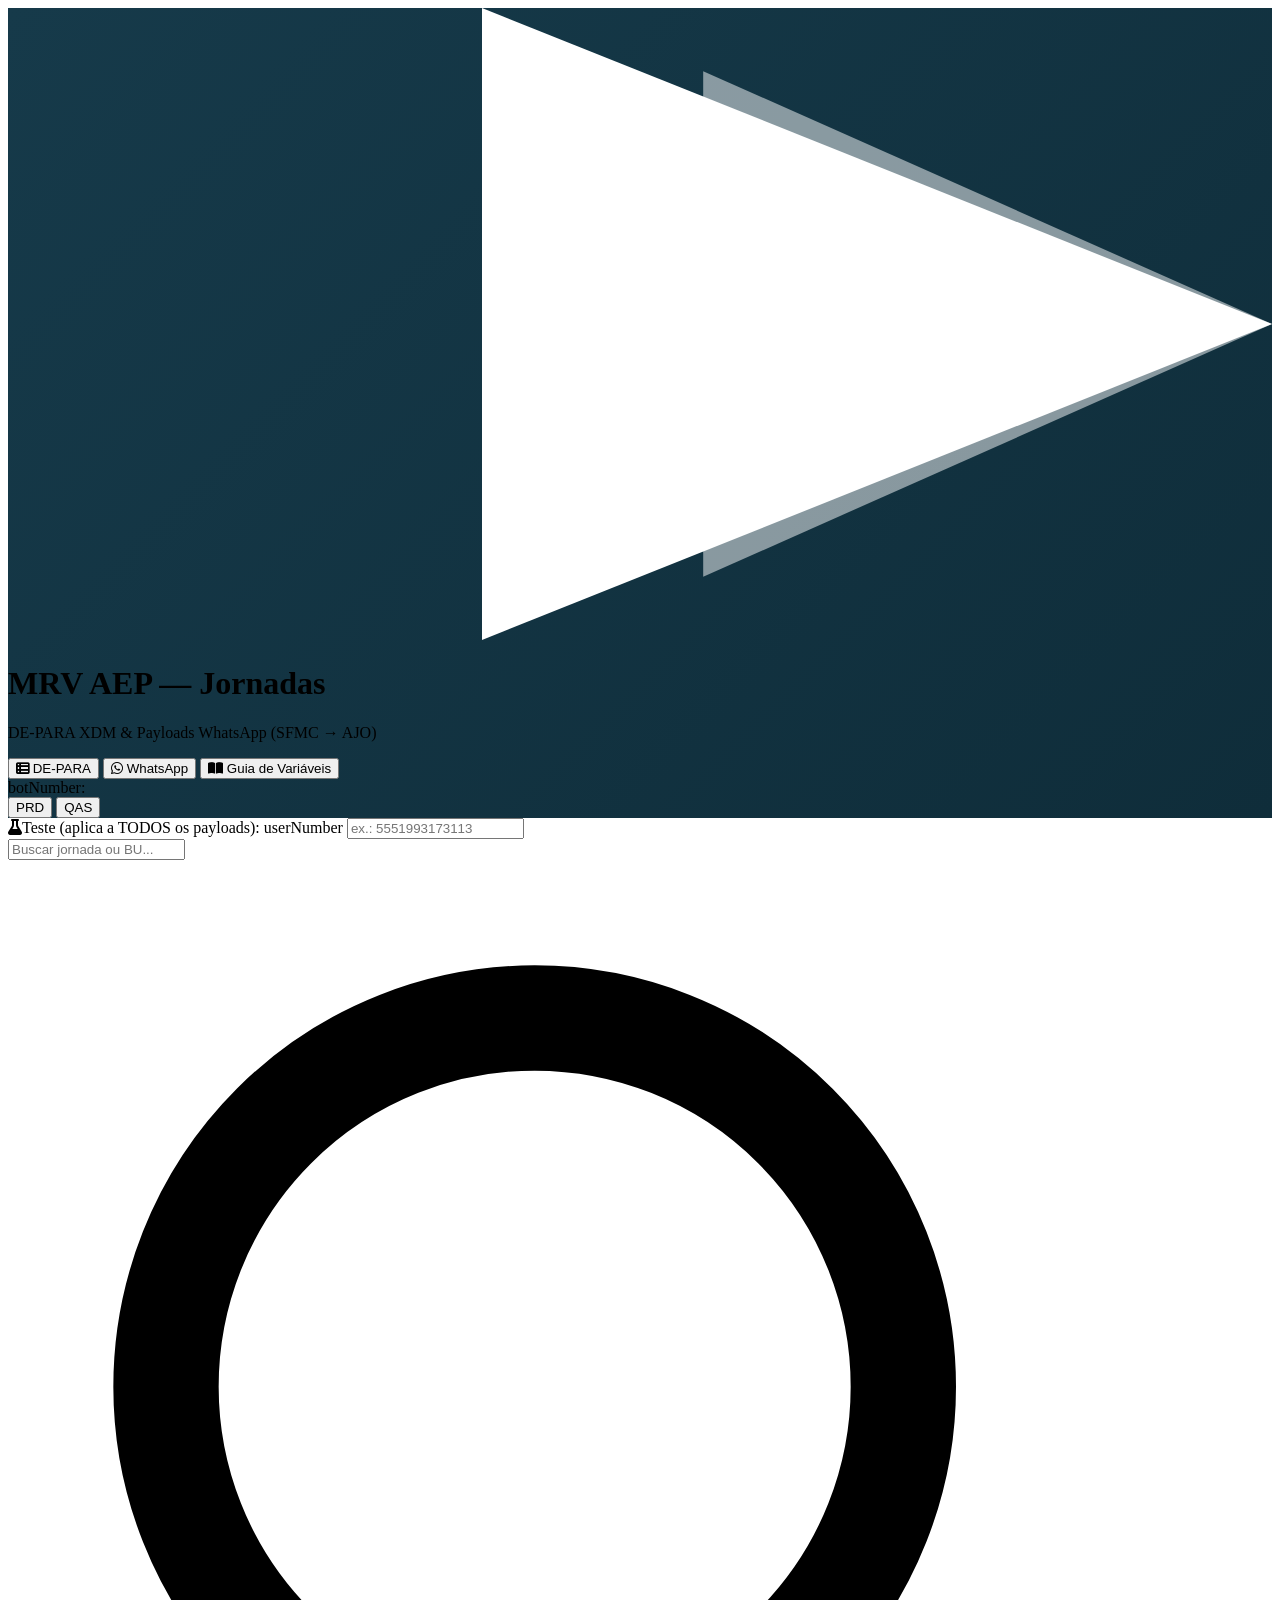
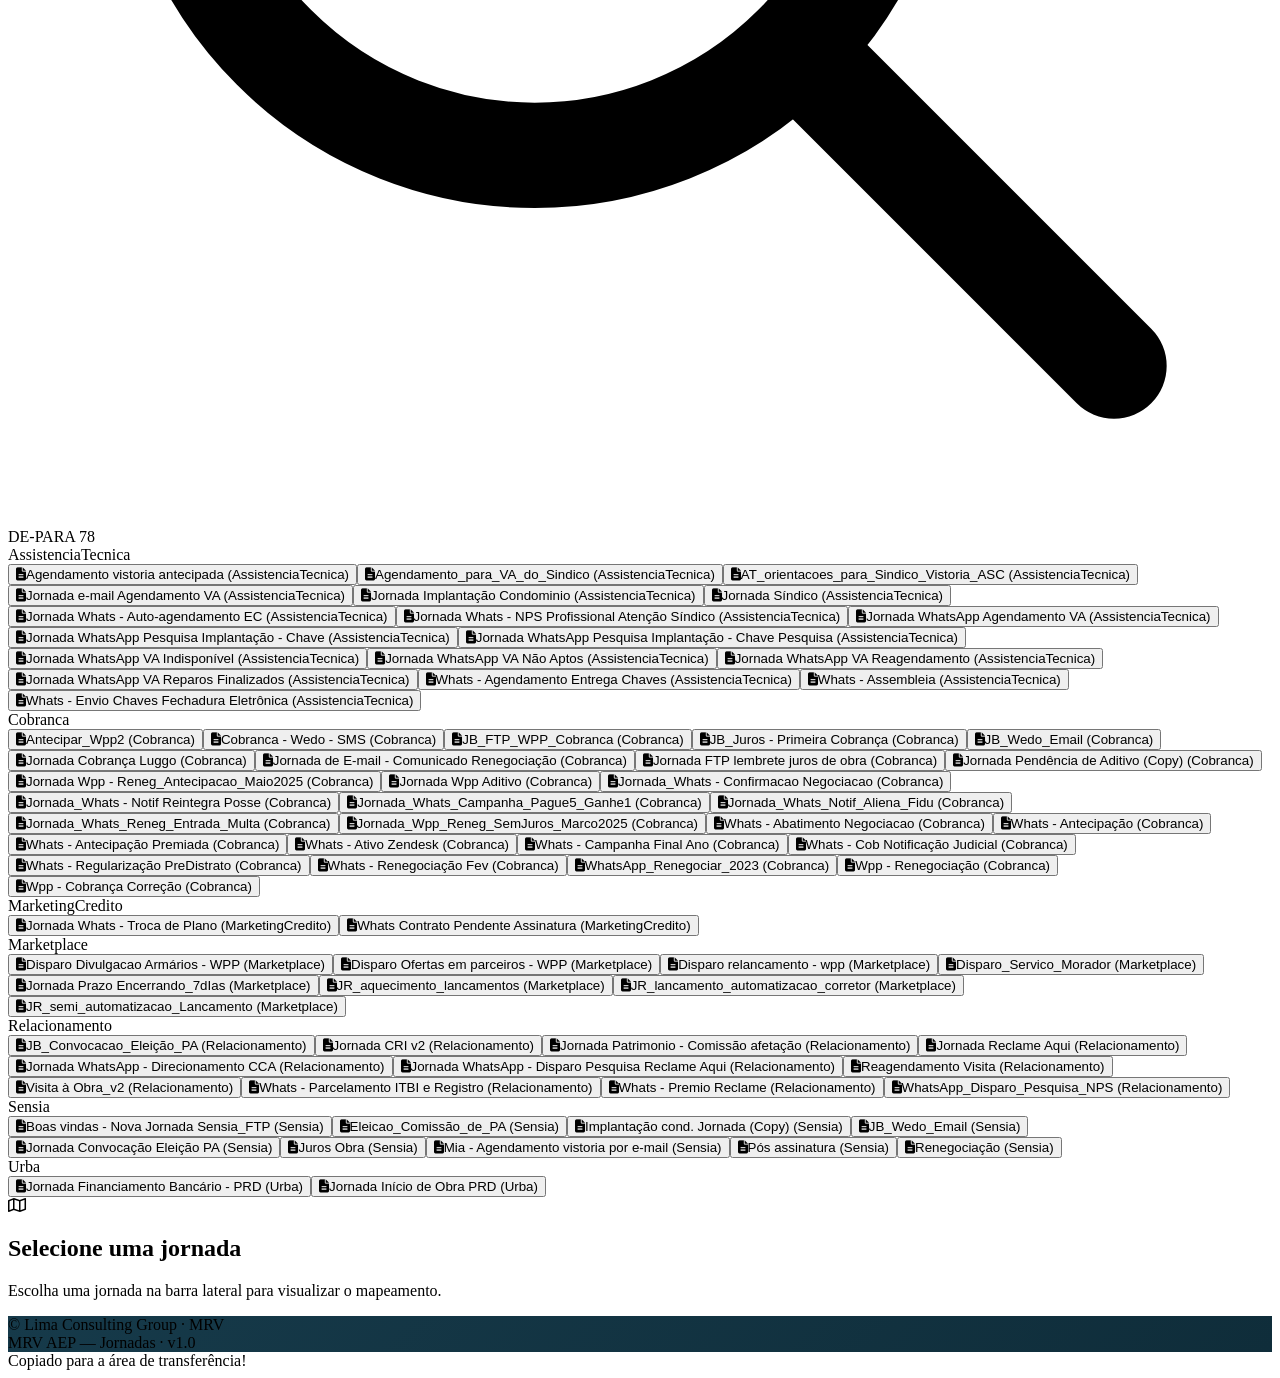
==== index.html @ f89f93eb "Jornada Boas Vindas Whatsapp (Relacionamento, nao-FTP): payload WhatsApp usa PROFILE Mesma família d" ====
<!DOCTYPE html>
<html lang="pt-BR" class="scroll-smooth">
<head>
    <meta charset="UTF-8">
    <meta name="viewport" content="width=device-width, initial-scale=1.0">
    <title>MRV AEP — Jornadas | Lima Consulting Group</title>
    <script src="https://cdn.tailwindcss.com"></script>
    <script>
        tailwind.config = {
            theme: {
                extend: {
                    colors: {
                        'lima-teal': '#163a4a',
                        'lima-dark': '#0f2d3a',
                        'lima-orange': '#e8721c',
                        'lima-orange-light': '#f59e0b',
                        'lima-light': '#f0f7fa'
                    },
                    fontFamily: { sans: ['Inter', 'sans-serif'] }
                }
            }
        };
    </script>
    <link href="https://fonts.googleapis.com/css2?family=Inter:wght@400;500;600;700;800&display=swap" rel="stylesheet">
    <link rel="stylesheet" href="https://cdnjs.cloudflare.com/ajax/libs/font-awesome/6.4.0/css/all.min.css">
    <link rel="stylesheet" href="./styles.css">
</head>
<body class="bg-slate-50 text-slate-800 h-screen flex flex-col overflow-hidden font-sans">

    <!-- HERO / HEADER -->
    <header class="hero-section text-white relative overflow-hidden flex-shrink-0">
        <div class="absolute inset-0 opacity-5 pointer-events-none">
            <svg class="absolute right-0 top-0 h-full w-1/2" viewBox="0 0 400 200" fill="none" preserveAspectRatio="none">
                <polygon points="150,0 400,100 150,200" fill="white"/>
                <polygon points="220,20 400,100 220,180" fill="white" opacity="0.5"/>
            </svg>
        </div>
        <div class="relative z-10 px-6 py-4 flex items-center justify-between gap-4 flex-wrap">
            <div class="flex items-center gap-4">
                <img src="https://res.cloudinary.com/lima-consulting-group/images/f_auto,q_auto/v1738255448/lcg-full-color-2024_102937c6c5/lcg-full-color-2024_102937c6c5.png?_i=AA"
                     alt="LIMA Consulting Group" class="h-9 brightness-0 invert" onerror="this.style.display='none'">
                <div class="border-l border-white/20 pl-4">
                    <h1 class="text-lg font-bold leading-tight">MRV AEP — Jornadas</h1>
                    <p class="text-xs text-slate-300">DE-PARA XDM &amp; Payloads WhatsApp (SFMC → AJO)</p>
                </div>
            </div>
            <div class="flex items-center gap-3">
                <!-- Switcher de visão -->
                <div class="inline-flex rounded-lg overflow-hidden border border-white/20 text-sm">
                    <button id="tab-depara" onclick="setView('depara')" class="px-4 py-1.5 font-semibold transition-colors">
                        <i class="fa-solid fa-table-list mr-1"></i> DE-PARA
                    </button>
                    <button id="tab-whatsapp" onclick="setView('whatsapp')" class="px-4 py-1.5 font-semibold transition-colors">
                        <i class="fa-brands fa-whatsapp mr-1"></i> WhatsApp
                    </button>
                    <button id="tab-guia" onclick="setView('guia')" class="px-4 py-1.5 font-semibold transition-colors">
                        <i class="fa-solid fa-book-open mr-1"></i> Guia de Variáveis
                    </button>
                </div>
                <!-- Toggle PRD/QAS (só na visão WhatsApp) -->
                <div id="env-toggle" class="hidden items-center gap-2">
                    <span class="text-xs text-slate-300">botNumber:</span>
                    <div class="inline-flex rounded-lg overflow-hidden border border-white/20 text-sm">
                        <button id="btn-prd" onclick="setBotEnv('PRD')" class="px-3 py-1.5 font-semibold transition-colors">PRD</button>
                        <button id="btn-qas" onclick="setBotEnv('QAS')" class="px-3 py-1.5 font-semibold transition-colors">QAS</button>
                    </div>
                </div>
            </div>
        </div>
    </header>

    <!-- Barra de teste (visão WhatsApp): userNumber vale em PRD e QAS; demais overrides só em QAS -->
    <div id="qas-overrides" class="hidden flex-shrink-0 bg-amber-50 border-b border-amber-200 px-6 py-2">
        <div class="flex items-center gap-x-5 gap-y-2 flex-wrap text-xs">
            <span class="font-semibold text-amber-800"><i class="fa-solid fa-flask mr-1"></i>Teste (aplica a TODOS os payloads):</span>
            <label class="flex items-center gap-1.5 text-slate-600">
                userNumber
                <input id="qas-user" type="text" placeholder="ex.: 5551993173113" oninput="setQasOverride('userNumber', this.value)"
                    class="px-2 py-1 rounded border border-amber-300 w-44 outline-none focus:border-lima-teal focus:ring-2 focus:ring-lima-teal/20">
            </label>
            <span id="qas-only" style="display:none">
                <span class="text-amber-700 font-semibold mr-1">QAS:</span>
                <label class="flex items-center gap-1.5 text-slate-600">
                    templateName
                    <input id="qas-template" type="text" placeholder="(auto: _prd→_qas)" oninput="setQasOverride('templateName', this.value)"
                        class="px-2 py-1 rounded border border-amber-300 w-56 font-mono outline-none focus:border-lima-teal focus:ring-2 focus:ring-lima-teal/20">
                </label>
                <label class="flex items-center gap-1.5 text-slate-600">
                    namespaceId
                    <input id="qas-ns" type="text" oninput="setQasOverride('namespaceId', this.value)"
                        class="px-2 py-1 rounded border border-amber-300 w-72 font-mono outline-none focus:border-lima-teal focus:ring-2 focus:ring-lima-teal/20">
                </label>
                <label class="flex items-center gap-1.5 text-slate-600 cursor-pointer select-none">
                    <input id="qas-suffix" type="checkbox" checked onchange="setQasOverride('suffixSwap', this.checked)" class="accent-lima-teal">
                    trocar sufixo <code class="text-amber-700">_prd</code> → <code class="text-amber-700">_qas</code>
                </label>
            </span>
        </div>
    </div>

    <!-- LAYOUT: sidebar + main -->
    <div class="flex flex-1 overflow-hidden">
        <aside class="w-80 bg-white border-r border-slate-200 flex flex-col overflow-hidden flex-shrink-0">
            <div class="p-4 border-b border-slate-200">
                <div class="relative">
                    <input type="text" id="searchInput" placeholder="Buscar jornada ou BU..."
                        class="w-full px-4 py-2 pl-10 rounded-lg border border-slate-300 focus:border-lima-teal focus:ring-2 focus:ring-lima-teal/20 text-sm outline-none transition">
                    <svg class="absolute left-3 top-1/2 -translate-y-1/2 w-4 h-4 text-slate-400" fill="none" stroke="currentColor" viewBox="0 0 24 24">
                        <path stroke-linecap="round" stroke-linejoin="round" stroke-width="2" d="M21 21l-6-6m2-5a7 7 0 11-14 0 7 7 0 0114 0z"/>
                    </svg>
                </div>
                <div class="mt-2 flex items-center justify-between text-xs text-slate-500">
                    <span id="view-label" class="uppercase tracking-wider font-semibold">DE-PARA</span>
                    <span id="count-badge" class="bg-lima-teal text-white px-2 py-0.5 rounded-full font-semibold">0</span>
                </div>
            </div>
            <div class="flex-1 overflow-y-auto p-3 lima-scroll" id="sidebar-content"></div>
        </aside>

        <main class="flex-1 overflow-y-auto p-6 lima-scroll" id="main-content">
            <div class="flex flex-col items-center justify-center h-full text-center text-slate-400">
                <i class="fa-regular fa-map text-6xl mb-4 opacity-40"></i>
                <h2 class="text-xl font-bold text-slate-600 mb-1">Selecione uma jornada</h2>
                <p class="max-w-sm text-sm">Escolha uma jornada na barra lateral para visualizar o mapeamento.</p>
            </div>
        </main>
    </div>

    <!-- FOOTER -->
    <footer class="hero-section text-white flex-shrink-0">
        <div class="px-6 py-3 flex items-center justify-between text-xs flex-wrap gap-2">
            <div class="flex items-center gap-3">
                <img src="https://res.cloudinary.com/lima-consulting-group/images/f_auto,q_auto/v1738255448/lcg-full-color-2024_102937c6c5/lcg-full-color-2024_102937c6c5.png?_i=AA"
                     alt="LIMA Consulting Group" class="h-6 brightness-0 invert" onerror="this.style.display='none'">
                <span class="text-slate-300">© Lima Consulting Group · MRV</span>
            </div>
            <span class="text-slate-400">MRV AEP — Jornadas · v1.0</span>
        </div>
    </footer>

    <!-- Toast -->
    <div id="toast" class="fixed bottom-4 right-4 bg-lima-teal text-white px-4 py-2 rounded-lg shadow-lg transition-opacity duration-300 opacity-0 pointer-events-none z-50">
        Copiado para a área de transferência!
    </div>

    <!-- Loader com cache-busting só em localhost (dev): evita ter que dar Ctrl+F5 a
         cada mudança. No GitHub Pages usa cache normal (com revalidação). document.write
         mantém a ordem síncrona (data.js antes de app.js) e o timing do DOMContentLoaded. -->
    <script>
        (function () {
            var ver = 'a9b004db15';  /* BUILD_VER: carimbado pelo build_site.py (hash de data.js+app.js) */
            var dev = location.hostname === 'localhost' || location.hostname === '127.0.0.1';
            var q = '?v=' + (dev ? Date.now() : ver);
            document.write('<script src="./data.js' + q + '"><\/script>');
            document.write('<script src="./app.js' + q + '"><\/script>');
        })();
    </script>
</body>
</html>
---- styles.css ----
/* MRV AEP — Jornadas · estilo Lima Consulting Group
   Tokens lima vêm do tailwind.config no index.html; aqui só o que o Tailwind
   utilitário não cobre (gradientes da marca, scrollbar, viewer JSON, etc.). */

.hero-section {
    background: linear-gradient(135deg, #163a4a 0%, #0f2d3a 100%);
}

/* Scrollbar discreta */
.lima-scroll::-webkit-scrollbar { width: 8px; height: 8px; }
.lima-scroll::-webkit-scrollbar-thumb {
    background-color: rgba(22, 58, 74, 0.25);
    border-radius: 10px;
}
.lima-scroll::-webkit-scrollbar-thumb:hover {
    background-color: rgba(22, 58, 74, 0.45);
}

/* Visualizador de JSON (payloads WhatsApp) */
.json-viewer {
    background: #0f2d3a;
    color: #d7e3e8;
    padding: 1rem;
    border-radius: 0.5rem;
    font-family: 'SFMono-Regular', Consolas, 'Liberation Mono', monospace;
    white-space: pre-wrap;
    word-break: break-word;
    overflow-x: auto;
    font-size: 0.8rem;
    line-height: 1.5;
    max-height: 60vh;
    overflow-y: auto;
}

/* Destaque de variáveis {{...}} dentro do JSON AJO */
.json-viewer .var-ok { color: #f59e0b; font-weight: 600; }
.json-viewer .var-warn { color: #fca5a5; font-weight: 600; }

/* Chip monospace (campos CSV/XDM na tabela DE-PARA) */
.code-chip {
    font-family: 'SFMono-Regular', Consolas, monospace;
    background: #f0f7fa;
    border: 1px solid #d7e3e8;
    padding: 2px 8px;
    border-radius: 6px;
    font-size: 0.8rem;
    color: #163a4a;
}

/* Animação de entrada do conteúdo */
.fade-in { animation: fadeIn 0.35s ease; }
@keyframes fadeIn {
    from { opacity: 0; transform: translateY(8px); }
    to { opacity: 1; transform: translateY(0); }
}

/* Realce de busca */
.search-highlight { background: #fde68a; border-radius: 2px; }

/* ============================ Guia de Variáveis ============================ */
/* Classes usadas pelo HTML gerado no build (sectionsHtml em data.js).
   NÃO usar Tailwind aqui: o purge do CSS da extensão não escaneia o data.js. */
.guide-body h2 { font-size: 1.05rem; font-weight: 800; color: #163a4a; margin: 1.4rem 0 .5rem; padding-bottom: .25rem; border-bottom: 2px solid #f0f7fa; }
.guide-body h2:first-child { margin-top: 0; }
.guide-body h3 { font-size: .92rem; font-weight: 700; color: #0f2d3a; margin: 1rem 0 .35rem; }
.guide-body p { font-size: .85rem; color: #334155; margin: .35rem 0; line-height: 1.55; }
.guide-body blockquote { border-left: 3px solid #e8721c; background: #fff7ed; padding: .5rem .75rem; margin: .5rem 0 1rem; font-size: .82rem; color: #7c2d12; border-radius: 0 .5rem .5rem 0; }
.guide-table-wrap { overflow-x: auto; margin: .5rem 0 1rem; }
.guide-table { width: 100%; border-collapse: collapse; font-size: .78rem; }
.guide-table th { background: #f0f7fa; color: #163a4a; text-align: left; padding: .4rem .6rem; border: 1px solid #e2e8f0; white-space: nowrap; }
.guide-table td { padding: .4rem .6rem; border: 1px solid #e2e8f0; vertical-align: top; color: #334155; }
.guide-table tr:nth-child(even) td { background: #fafcfd; }
.guide-code { background: #0f2d3a; color: #d7e2e6; padding: .75rem 1rem; border-radius: .5rem; font-size: .74rem; line-height: 1.5; overflow-x: auto; white-space: pre; margin: .5rem 0 1rem; font-family: ui-monospace, 'Cascadia Code', Consolas, monospace; }
.guide-inline { background: #f0f7fa; color: #0f2d3a; padding: 0 .3rem; border-radius: .25rem; font-family: ui-monospace, Consolas, monospace; font-size: .9em; word-break: break-word; }
.guide-list { list-style: disc; padding-left: 1.25rem; margin: .25rem 0 1rem; font-size: .84rem; color: #334155; }
.guide-list li { margin: .2rem 0; line-height: 1.5; }
.guide-body mark { background: #fde68a; padding: 0 2px; border-radius: 2px; }
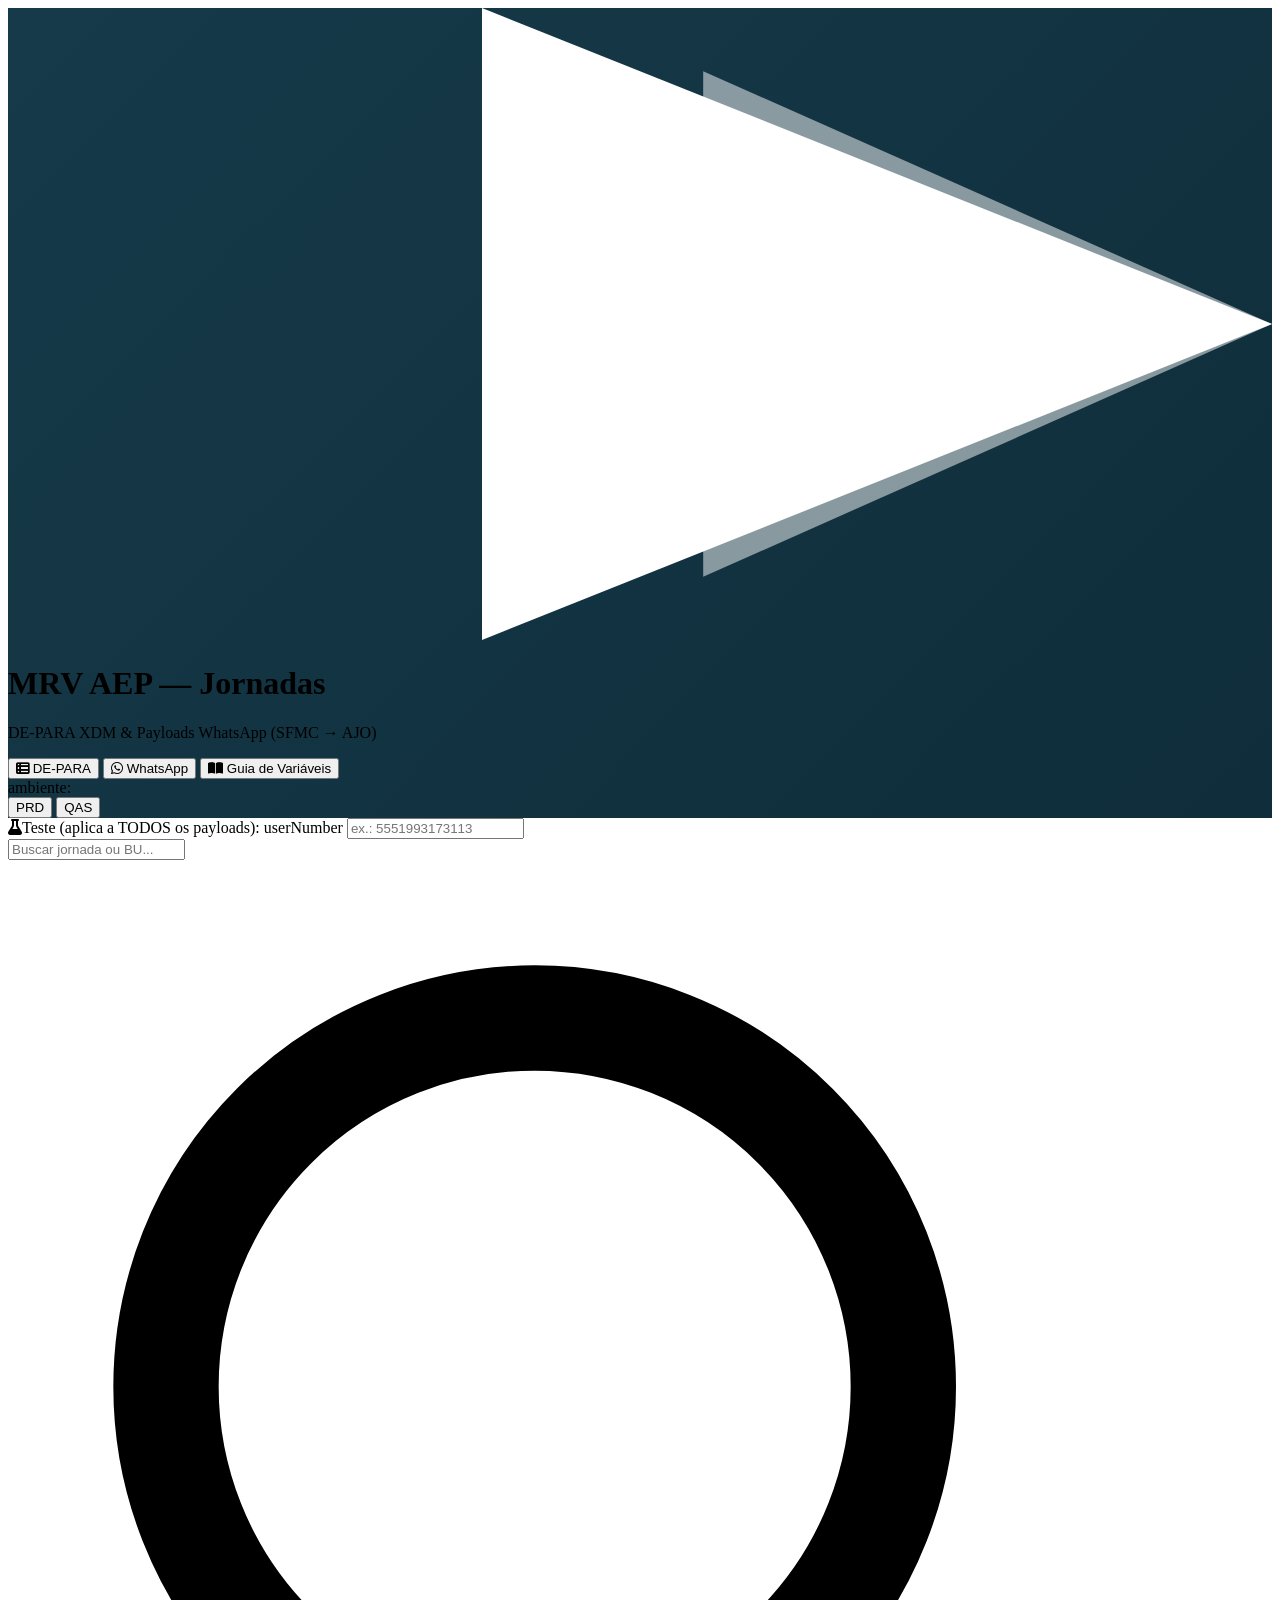
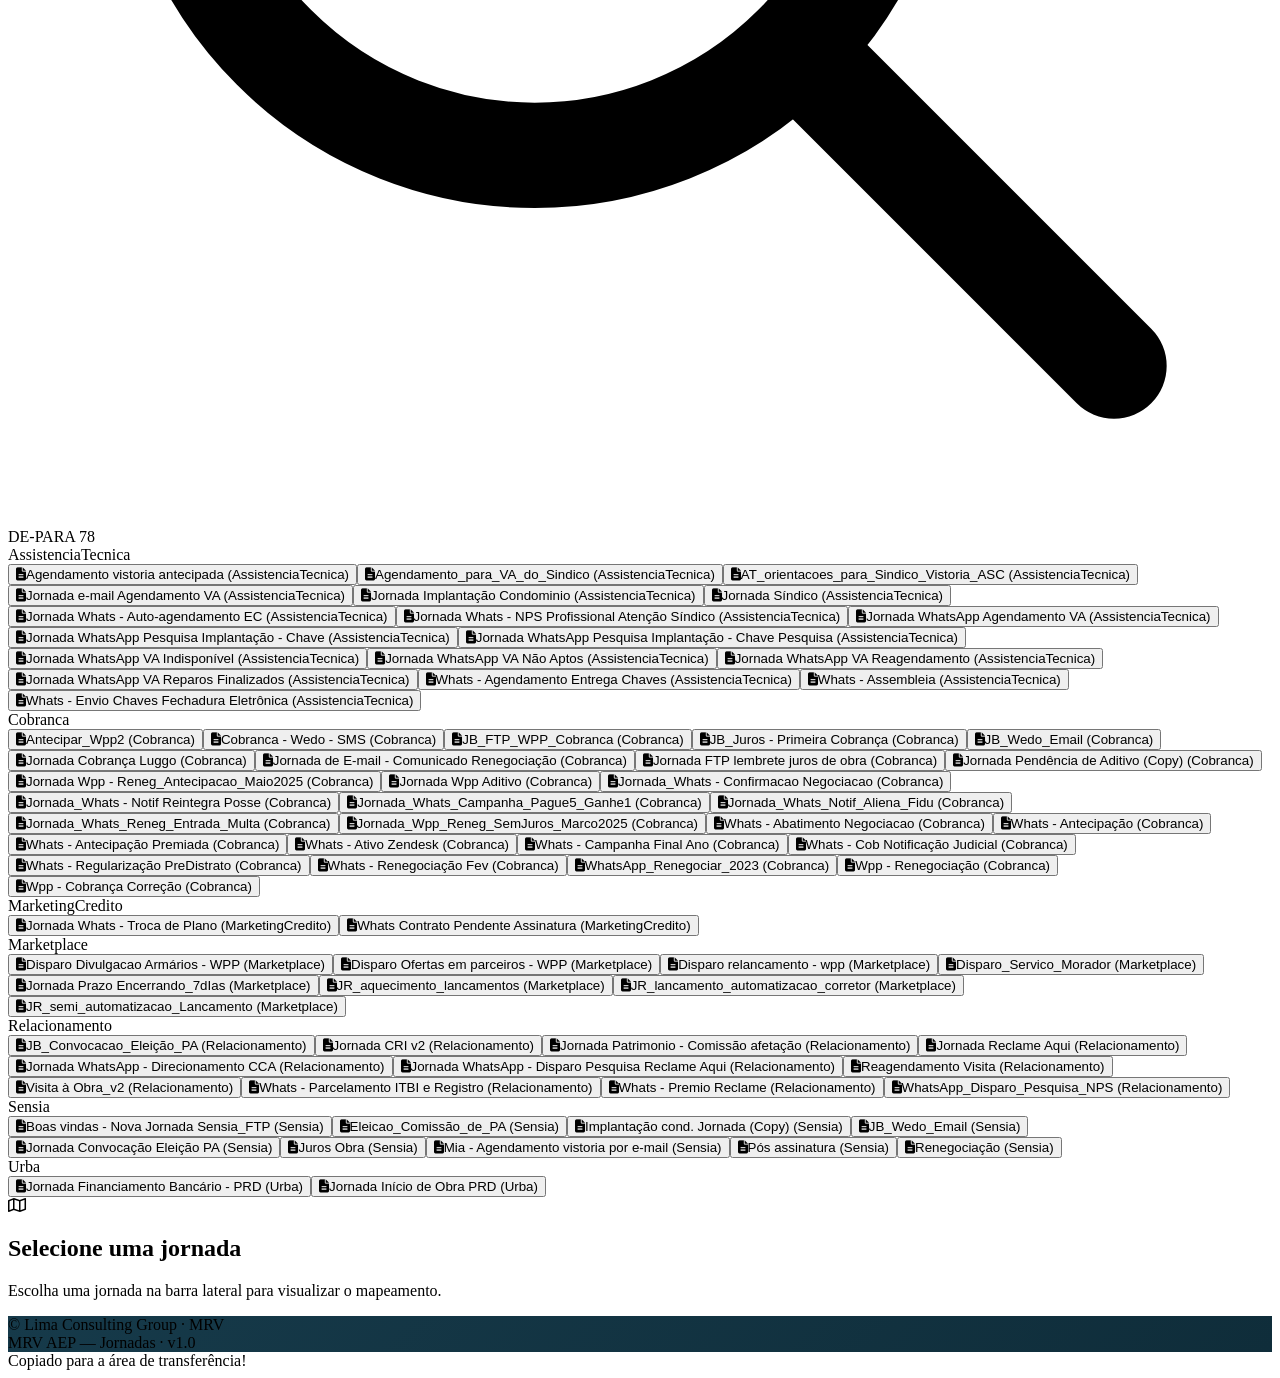
==== commit fbe0daac: "Toggle PRD/QAS: rótulo 'botNumber:' -> 'ambiente:' O toggle agora também troca o sender Infobip (553" ====
--- a/index.html
+++ b/index.html
@@ -59,7 +59,7 @@
                 </div>
                 <!-- Toggle PRD/QAS (só na visão WhatsApp) -->
                 <div id="env-toggle" class="hidden items-center gap-2">
-                    <span class="text-xs text-slate-300">botNumber:</span>
+                    <span class="text-xs text-slate-300">ambiente:</span>
                     <div class="inline-flex rounded-lg overflow-hidden border border-white/20 text-sm">
                         <button id="btn-prd" onclick="setBotEnv('PRD')" class="px-3 py-1.5 font-semibold transition-colors">PRD</button>
                         <button id="btn-qas" onclick="setBotEnv('QAS')" class="px-3 py-1.5 font-semibold transition-colors">QAS</button>
@@ -148,7 +148,7 @@
          mantém a ordem síncrona (data.js antes de app.js) e o timing do DOMContentLoaded. -->
     <script>
         (function () {
-            var ver = 'a9b004db15';  /* BUILD_VER: carimbado pelo build_site.py (hash de data.js+app.js) */
+            var ver = '210f38bfcb';  /* BUILD_VER: carimbado pelo build_site.py (hash de data.js+app.js) */
             var dev = location.hostname === 'localhost' || location.hostname === '127.0.0.1';
             var q = '?v=' + (dev ? Date.now() : ver);
             document.write('<script src="./data.js' + q + '"><\/script>');
